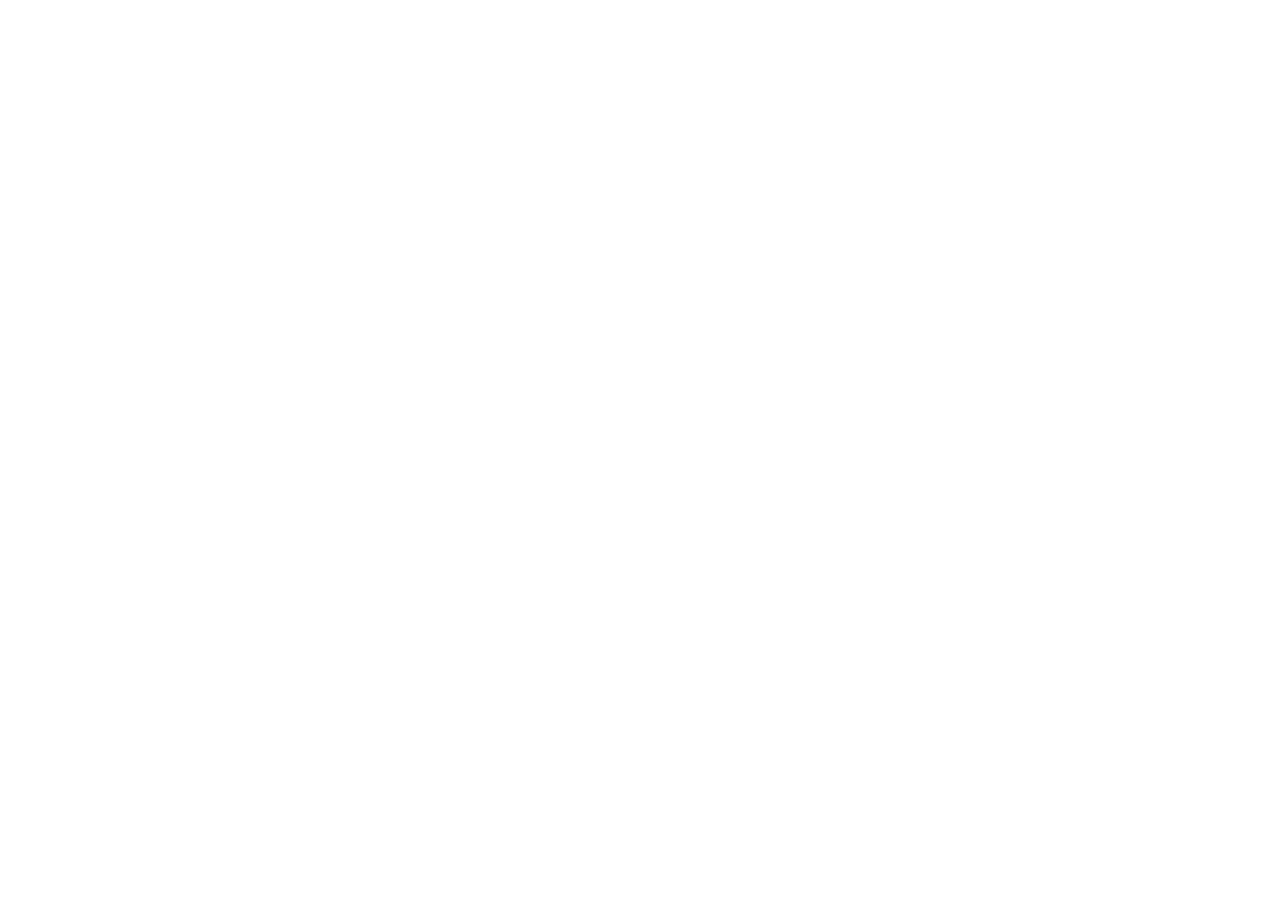
==== index.html @ ddf809c2 "Create index.html" ====
<!DOCTYPE html>
<html>
  <head>
    <meta charset="utf-8">
    <title>Mi Pagina</title>
    <link rel="stylesheet" href="https://stackpath.bootstrapcdn.com/bootstrap/4.4.1/css/bootstrap.min.css">
  </head>
  <body class="p-3">
  <!-- v -->

  <!-- ^ -->
  </body>
</html>
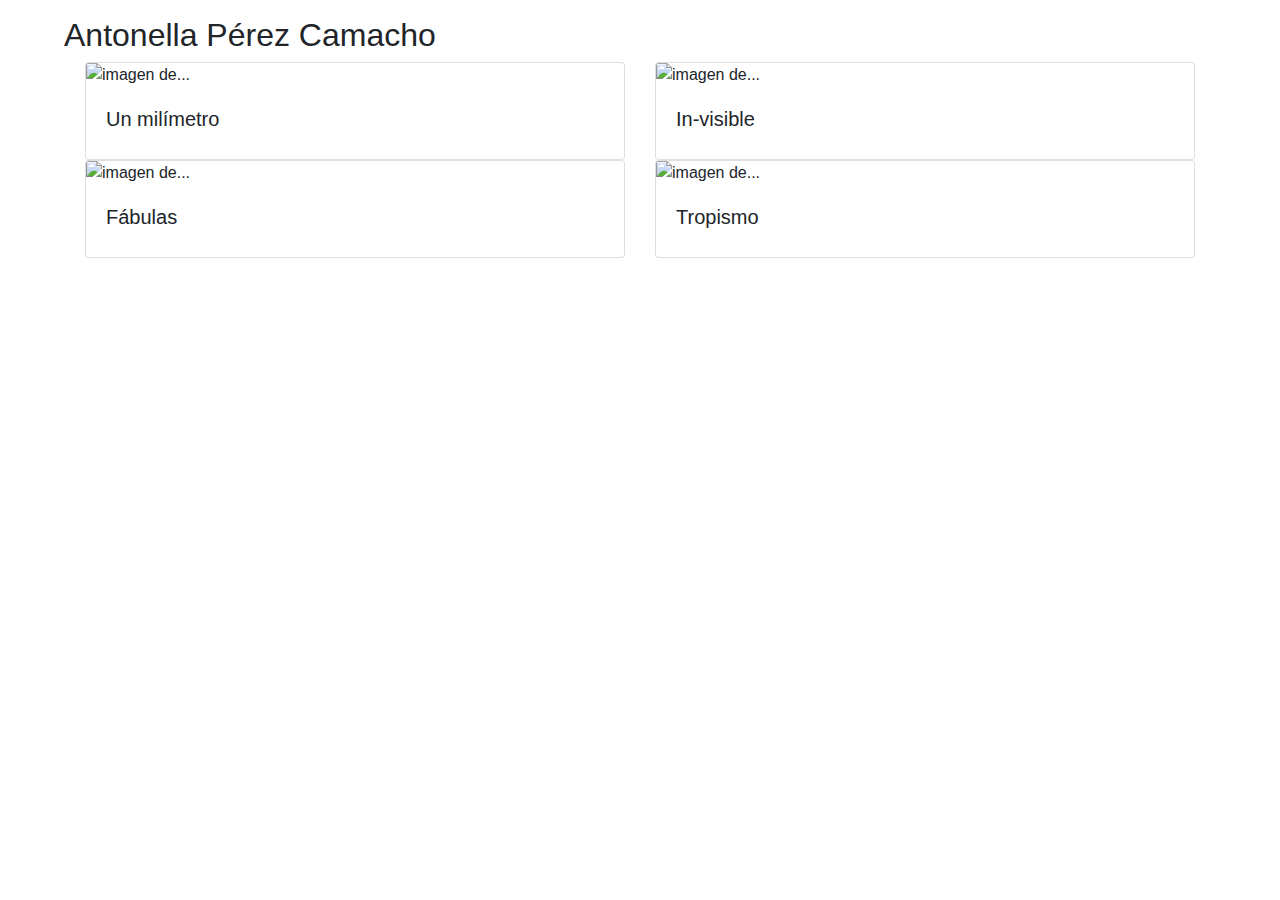
==== commit d7b8cd15: "Create index.html" ====
--- a/index.html
+++ b/index.html
@@ -7,6 +7,52 @@
   </head>
   <body class="p-3">
   <!-- v -->
+<div class="ml-5 p-0">
+  <h2>Antonella Pérez Camacho</h2>
+</div>
+
+<div class="container">
+  <div class="row">
+    <div class="col">
+      <div class="card">
+        <img class="card-img-top" src="img/image.jpg" alt="imagen de...">
+        <div class="card-body">
+          <h5>Un milímetro</h5>
+        </div>
+      </div>
+    </div>
+    <div class="col">
+      <div class="card">
+        <img class="card-img-top" src="img/image.jpg" alt="imagen de...">
+        <div class="card-body">
+          <h5>In-visible</h5>
+        </div>
+      </div>
+    </div>
+  </div>
+</div>
+
+<div class="container">
+  <div class="row">
+    <div class="col">
+      <div class="card">
+        <img class="card-img-top" src="img/image.jpg" alt="imagen de...">
+        <div class="card-body">
+          <h5>Fábulas</h5>
+        </div>
+      </div>
+    </div>
+    <div class="col">
+      <div class="card">
+        <img class="card-img-top" src="img/image.jpg" alt="imagen de...">
+        <div class="card-body">
+          <h5>Tropismo</h5>
+        </div>
+      </div>
+    </div>
+  </div>
+</div>
+
 
   <!-- ^ -->
   </body>
